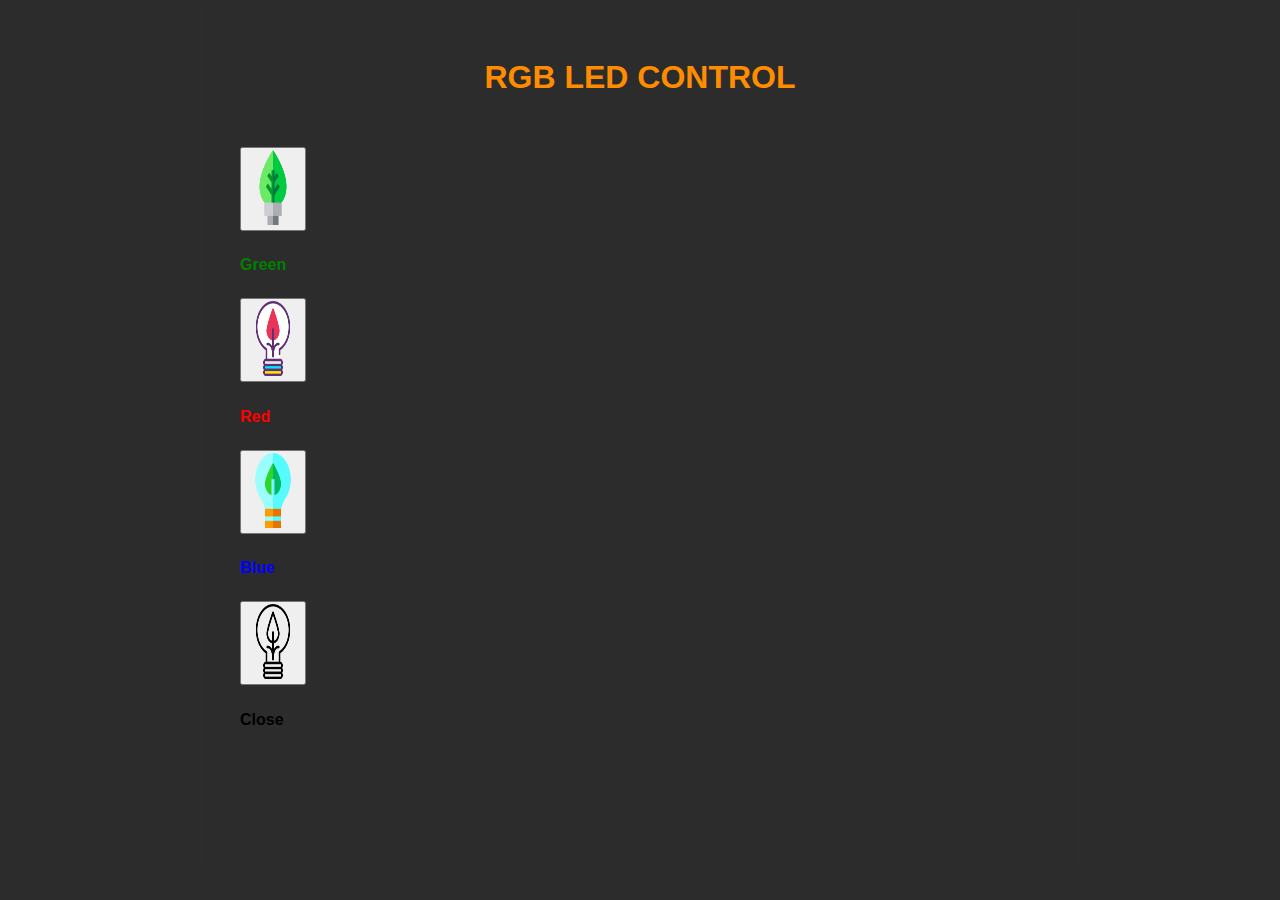
==== WebIotProject/IotProject.html @ 26a4ddd4 "Finish updated" ====
<!DOCTYPE html>
<html lang="en">
<head>
    <meta charset="UTF-8">
    <meta http-equiv="X-UA-Compatible" content="IE=edge">
    <meta name="viewport" content="width=device-width, initial-scale=1.0">
    <title>IotProject</title>
    <link href="https://cdn.jsdelivr.net/npm/bootstrap@5.1.0/dist/css/bootstrap.min.css" rel="stylesheet" integrity="sha384-KyZXEAg3QhqLMpG8r+8fhAXLRk2vvoC2f3B09zVXn8CA5QIVfZOJ3BCsw2P0p/We" crossorigin="anonymous">
    <link rel="stylesheet" href="style.css">
</head>
<body>
    
    
    <div class="container">
        <div class="jumbotron text-center">
            <h1>RGB LED CONTROL</h1>
        </div>
        <br>
        <div class="row">

            <div class="col-md-3 col-sm-6">
                <div class="jumbotron text-center">
                    <button id="Yesil" type="button" class="btn"><img src="image/green.png"> </button>
                    <br>
                    <div id="g"><h4>Green</h4></div>
                </div>
            </div>

            <div class="col-md-3 col-sm-6">
                <div class="jumbotron text-center">
                    <button id="Kirmizi" type="button" class="btn "><img src="image/red.png"></button>
                    <br>
                    <div id="r"><h4>Red</h4></div>
                </div>
            </div>

            <div class="col-md-3 col-sm-6">
                <div class="jumbotron text-center">
                    <button id="Mavi" type="button" class="btn"><img src="image/blue.png"></button>
                    <br>
                    <div id="b"><h4>Blue</h4></div>
                </div>
            </div>
            
            <div class="col-md-3 col-sm-6">
                <div class="jumbotron text-center">
                    <button id="Kapat" type="button" class="btn"><img src="image/close.png"></button>
                    <br>
                    <div id="c"><h4>Close</h4></div>
                </div>
            </div>

        </div>
    </div>
    <br>
    <br>
    <div id="output">

    </div>

    <script src="IotProject.js"></script>
</body>
</html>
---- WebIotProject/style.css ----
body {
    
    background-color:#2c2c2c;;
    box-shadow: 0 0 2px rgba(0, 0, 0, 0.06);
    color: #545454;
    font-family: "Helvetica Neue", Helvetica, Arial, sans-serif;
    font-size: 16px;
    line-height: 1.5;
    margin: 0 auto;
    max-width: 800px;
    padding: 2em 2em 4em;
}
h1{
    color:darkorange;
    text-align: center;
}

img{
    width: 50px;
    height: 75px;
}

#g{
   color:green;
}

#r{
    color:red;
 }

 #b{
    color:blue;
 }

 #c{
    color:black;
 }
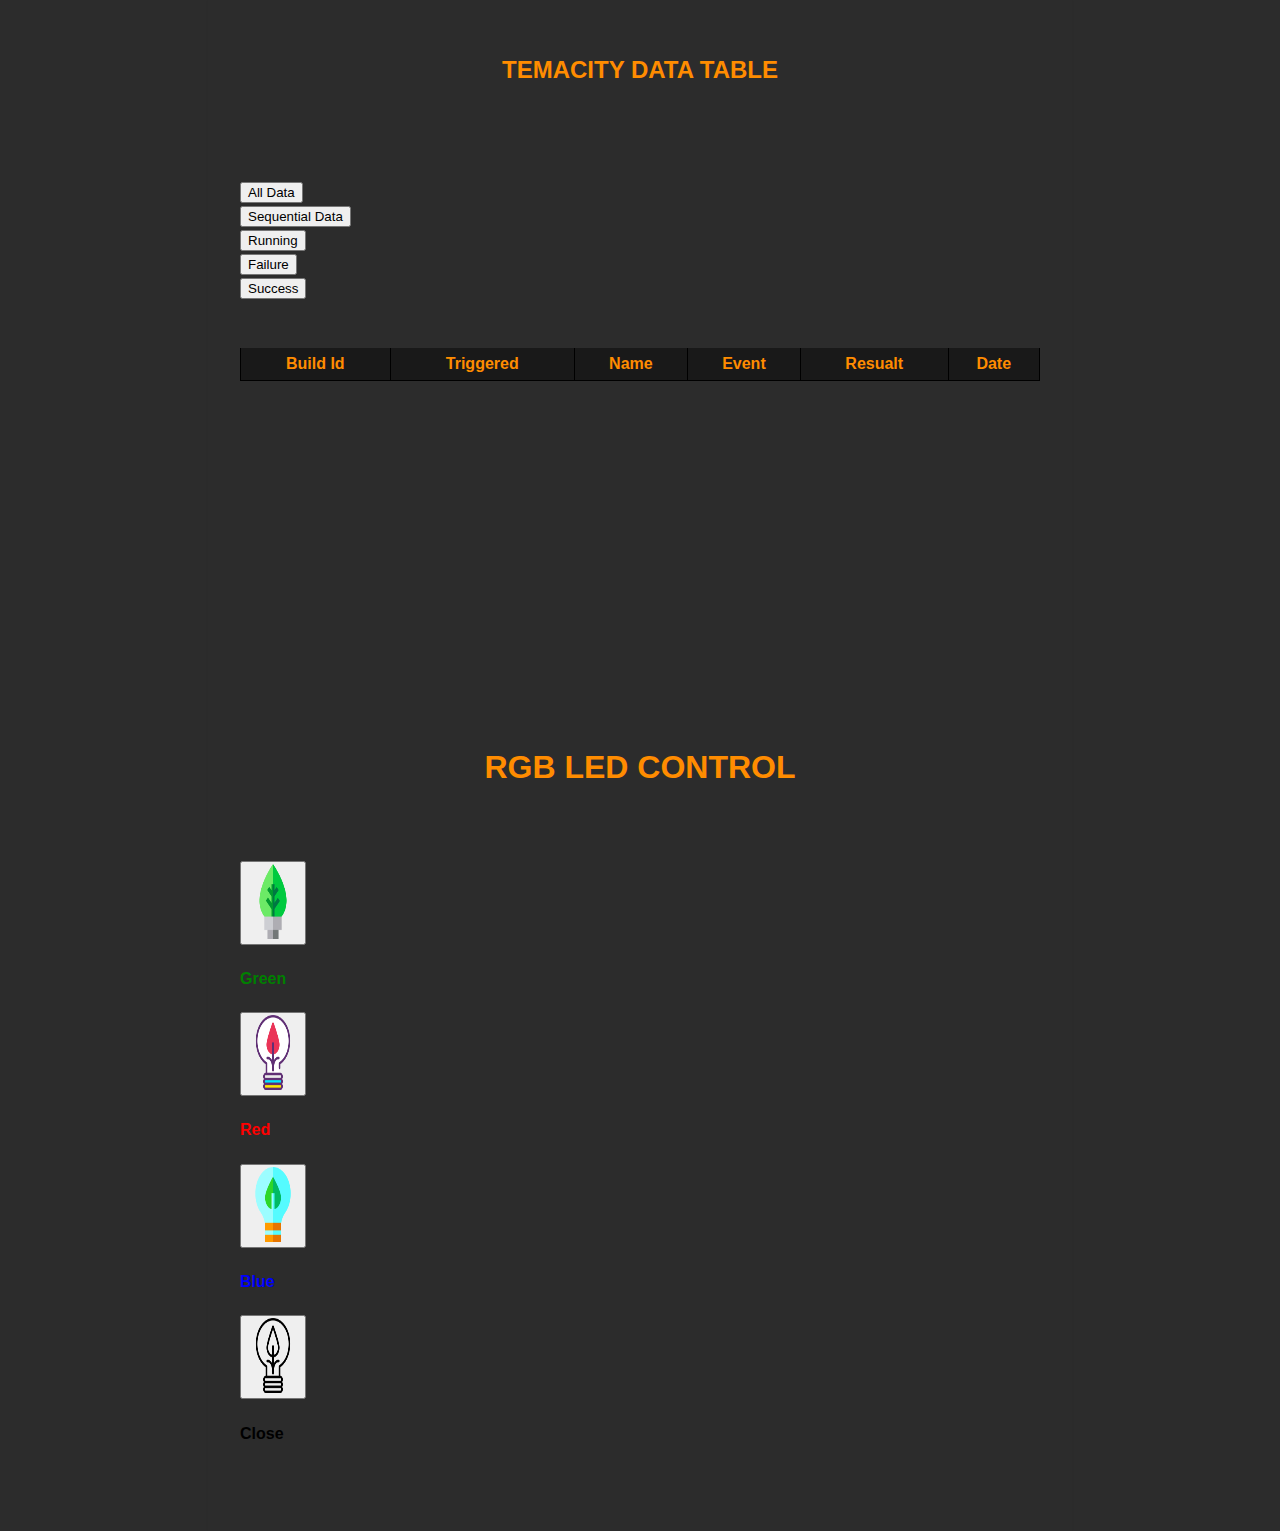
==== commit 103b2335: "mobil added" ====
--- a/WebIotProject/IotProject.html
+++ b/WebIotProject/IotProject.html
@@ -1,63 +1,131 @@
 <!DOCTYPE html>
 <html lang="en">
+
 <head>
     <meta charset="UTF-8">
     <meta http-equiv="X-UA-Compatible" content="IE=edge">
     <meta name="viewport" content="width=device-width, initial-scale=1.0">
     <title>IotProject</title>
-    <link href="https://cdn.jsdelivr.net/npm/bootstrap@5.1.0/dist/css/bootstrap.min.css" rel="stylesheet" integrity="sha384-KyZXEAg3QhqLMpG8r+8fhAXLRk2vvoC2f3B09zVXn8CA5QIVfZOJ3BCsw2P0p/We" crossorigin="anonymous">
+    <link href="https://cdn.jsdelivr.net/npm/bootstrap@5.1.0/dist/css/bootstrap.min.css" rel="stylesheet"
+        integrity="sha384-KyZXEAg3QhqLMpG8r+8fhAXLRk2vvoC2f3B09zVXn8CA5QIVfZOJ3BCsw2P0p/We" crossorigin="anonymous">
     <link rel="stylesheet" href="style.css">
 </head>
+
 <body>
-    
-    
-    <div class="container">
-        <div class="jumbotron text-center">
-            <h1>RGB LED CONTROL</h1>
+
+
+    <div class="container" id="cont">
+        <div class="row" id="row1">
+
+            <div class="jumbotron text-center">
+                <h2><b>TEMACITY DATA TABLE</b></h2>
+            </div>
+            <br>
+            <br>
+            <br>
+            <div class="row" id="row3">
+                <div class="col-md-2  col-sm-2">
+                    <div class="jumbotron text-center">
+                        <button id="AllData" type="button" class="btn btn-light">All Data</button>
+                    </div>
+                </div>
+
+                <div class="col-md-3 col-sm-3">
+                    <div class="jumbotron text-center">
+                        <button id="SequentialData" type="button" class="btn btn-dark">Sequential Data</button>
+                    </div>
+                </div>
+
+                <div class="col-md-2 col-sm-2">
+                    <div class="jumbotron text-center">
+                        <button id="Running" type="button" class="btn btn-primary ">Running</button>
+                    </div>
+                </div>
+
+                <div class="col-md-3 col-sm-3">
+                    <div class="jumbotron text-center">
+                        <button id="Failure" type="button" class="btn btn-danger ">Failure</button>
+                    </div>
+                </div>
+
+                <div class="col-md-2 col-sm-2">
+                    <div class="jumbotron text-center">
+                        <button id="Success" type="button" class="btn btn-success">Success</button>
+                    </div>
+                </div>
+            </div>
+            <br>
+            <br>
+            <div class="row">
+                <div id="output" onscroll="TableScroll()" >
+                    <table id="tbl" >
+                        <tr class="t-header">
+                            <th>Build Id</th>
+                            <th>Triggered</th>
+                            <th>Name</th>
+                            <th>Event</th>
+                            <th>Resualt</th>
+                            <th>Date</th>
+                        </tr>
+                    </table>
+                </div>
+
+            </div>
         </div>
         <br>
-        <div class="row">
+        <div class="row" id="row2">
 
+            <div class="jumbotron text-center">
+                <h1><b>RGB LED CONTROL</b></h1>
+            </div>
+            <br>
+            <br>
             <div class="col-md-3 col-sm-6">
                 <div class="jumbotron text-center">
-                    <button id="Yesil" type="button" class="btn"><img src="image/green.png"> </button>
+                    <button id="Green" type="button" class="btn"><img src="image/green.png"> </button>
                     <br>
-                    <div id="g"><h4>Green</h4></div>
+                    <div id="g">
+                        <h4>Green</h4>
+                    </div>
                 </div>
             </div>
 
             <div class="col-md-3 col-sm-6">
                 <div class="jumbotron text-center">
-                    <button id="Kirmizi" type="button" class="btn "><img src="image/red.png"></button>
+                    <button id="Red" type="button" class="btn "><img src="image/red.png"></button>
                     <br>
-                    <div id="r"><h4>Red</h4></div>
+                    <div id="r">
+                        <h4>Red</h4>
+                    </div>
                 </div>
             </div>
 
             <div class="col-md-3 col-sm-6">
                 <div class="jumbotron text-center">
-                    <button id="Mavi" type="button" class="btn"><img src="image/blue.png"></button>
+                    <button id="Blue" type="button" class="btn"><img src="image/blue.png"></button>
                     <br>
-                    <div id="b"><h4>Blue</h4></div>
+                    <div id="b">
+                        <h4>Blue</h4>
+                    </div>
                 </div>
             </div>
-            
+
             <div class="col-md-3 col-sm-6">
                 <div class="jumbotron text-center">
-                    <button id="Kapat" type="button" class="btn"><img src="image/close.png"></button>
+                    <button id="Close" type="button" class="btn"><img src="image/close.png"></button>
                     <br>
-                    <div id="c"><h4>Close</h4></div>
+                    <div id="c">
+                        <h4>Close</h4>
+                    </div>
                 </div>
             </div>
 
         </div>
-    </div>
-    <br>
-    <br>
-    <div id="output">
 
     </div>
 
+
     <script src="IotProject.js"></script>
 </body>
+
 </html>--- a/WebIotProject/style.css
+++ b/WebIotProject/style.css
@@ -10,7 +10,13 @@
     max-width: 800px;
     padding: 2em 2em 4em;
 }
+
 h1{
+    color:darkorange;
+    text-align: center;
+}
+
+h2{
     color:darkorange;
     text-align: center;
 }
@@ -20,6 +26,10 @@
     height: 75px;
 }
 
+img:hover{
+    transform: scale(1.2);
+    
+}
 #g{
    color:green;
 }
@@ -35,3 +45,64 @@
  #c{
     color:black;
  }
+
+
+ table{
+        border-collapse: collapse;
+        width: 100%;
+ }
+
+table,th,td{
+     border-bottom:  0.5px solid black;
+     border-left:  0.5px solid black;
+     border-right:  0.5px solid black;
+ }
+ 
+ th{
+     height: 30px;
+     text-align: center;
+     color: darkorange;
+ }
+
+ td{
+    height: 40px;
+    text-align: center;
+}
+
+tr:hover{
+    background-color: white;
+}
+
+tr:nth-child(even){
+    color: #191919;
+}
+
+tr:nth-child(odd){
+    color: #191919;
+}
+
+#output{
+    height: 350px;
+    overflow: auto;
+}
+
+#tbl th{
+    background-color: #191919;
+    position:sticky;
+    top:0;
+}
+
+::-webkit-scrollbar {
+    width: 15px;
+    background-color:#6a6a6a;
+    border-left: 1px solid #6a6a6a;
+}
+::-webkit-scrollbar-thumb {
+    background-color: #3f3f3f;
+}
+::-webkit-scrollbar-thumb:hover {
+    background-color: #2c2c2c;
+}
+
+
+
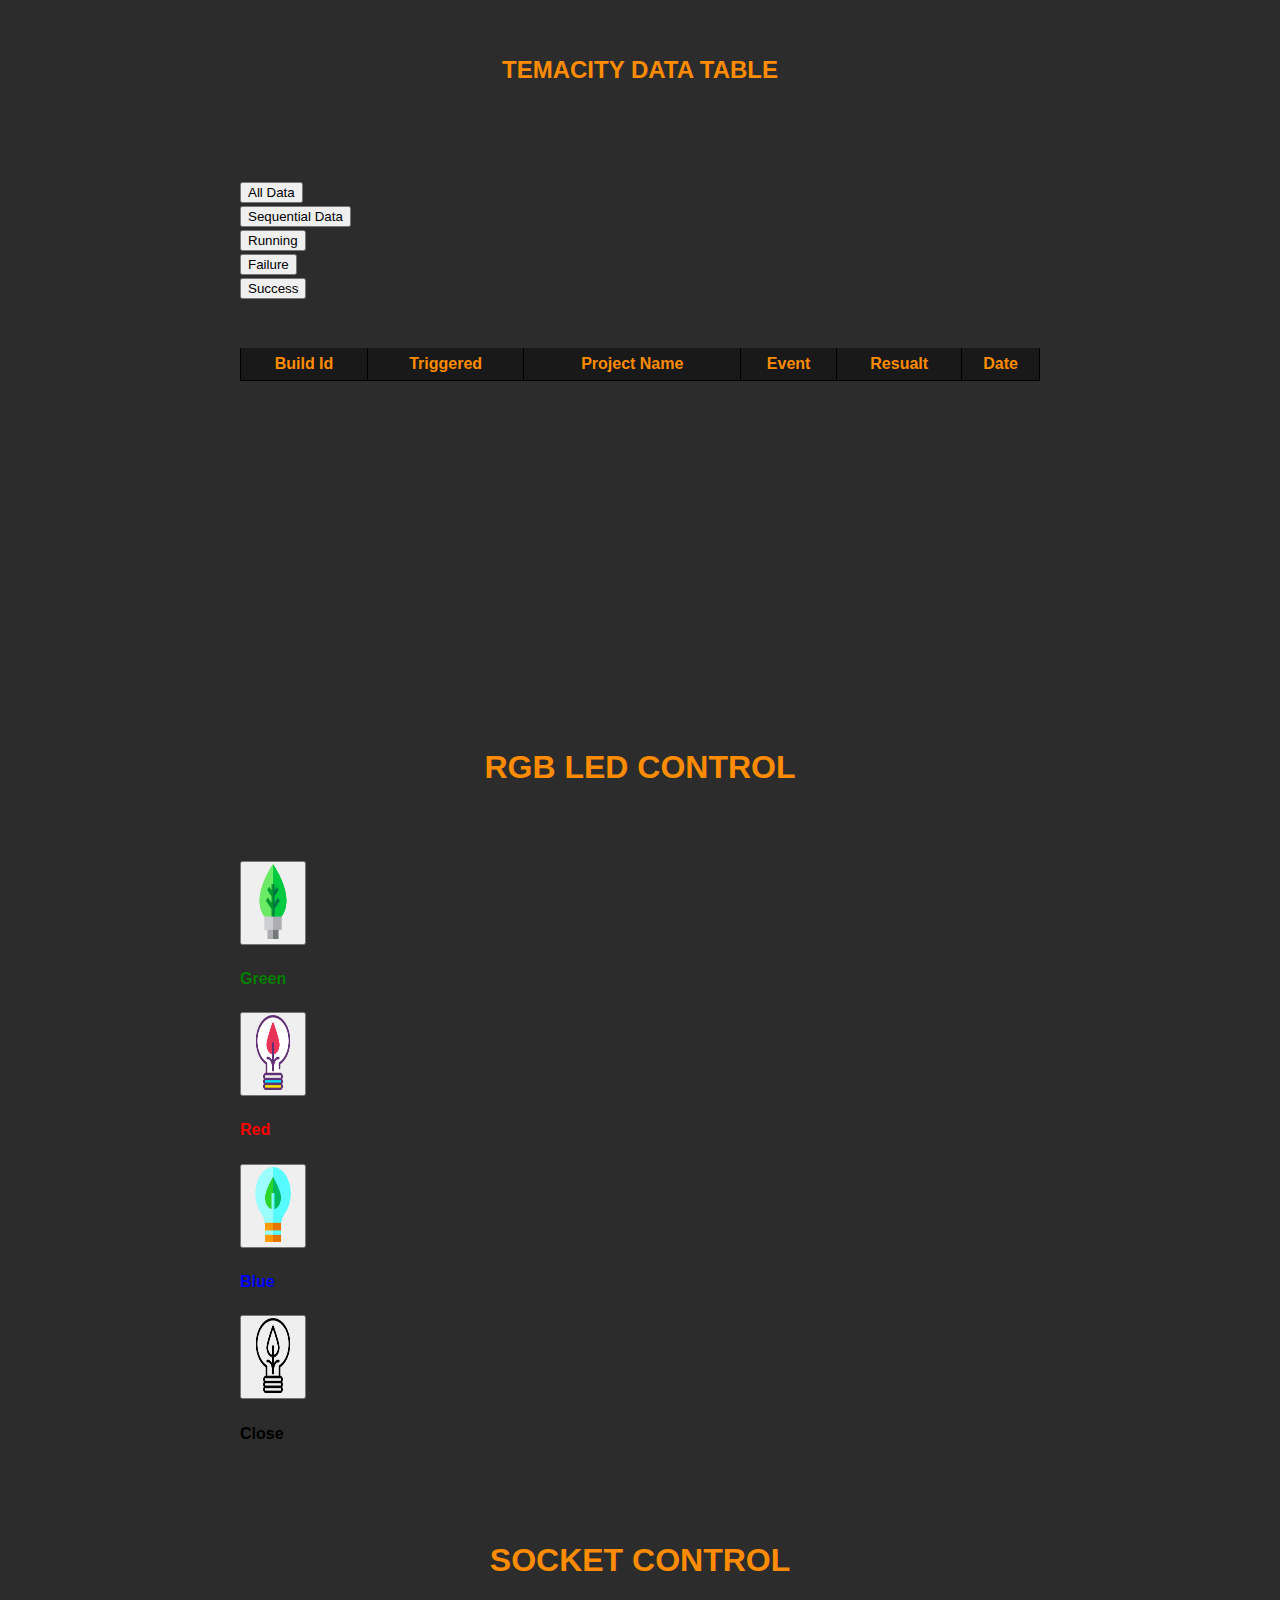
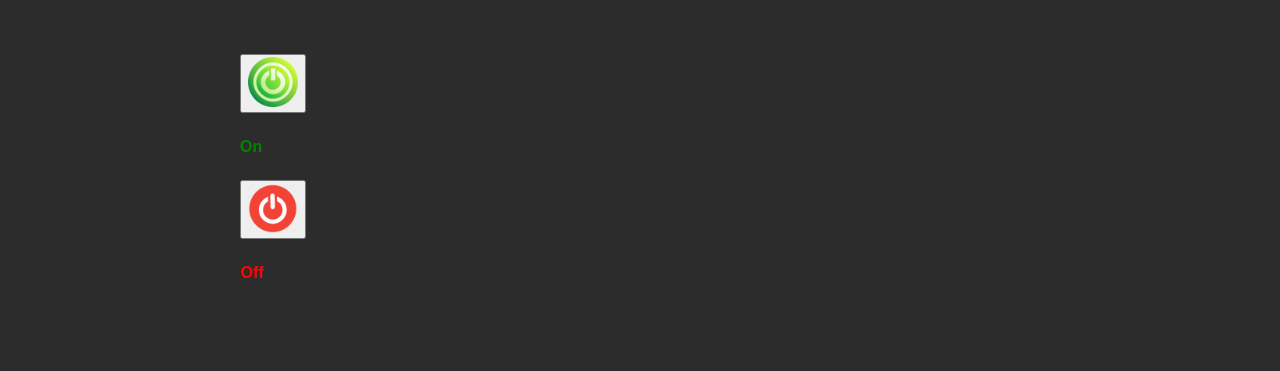
==== commit c5a8dde3: "20.09.2021 Added" ====
--- a/WebIotProject/IotProject.html
+++ b/WebIotProject/IotProject.html
@@ -62,7 +62,7 @@
                         <tr class="t-header">
                             <th>Build Id</th>
                             <th>Triggered</th>
-                            <th>Name</th>
+                            <th>Project Name</th>
                             <th>Event</th>
                             <th>Resualt</th>
                             <th>Date</th>
@@ -122,6 +122,43 @@
 
         </div>
 
+        <br>
+        <br>
+        
+        <div class="row" id="row3">
+
+            <div class="jumbotron text-center">
+                <h1><b>SOCKET CONTROL</b></h1>
+            </div>
+            <br>
+            <br>
+            
+            <div class="col-md-3 col-sm-3">
+            </div>
+            <div class="col-md-3 col-sm-3">
+                <div class="jumbotron text-center">
+                    <button id="SocketOpen" type="button" class="btn"><img src="image/SocketOn.png"> </button>
+                    <br>
+                    <div id="g">
+                        <h4>On</h4>
+                    </div>
+                </div>
+            </div>
+
+            <div class="col-md-3 col-sm-3">
+                <div class="jumbotron text-center">
+                    <button id="SocketClose" type="button" class="btn"><img src="image/SocketOff.png"></button>
+                    <br>
+                    <div id="r">
+                        <h4>Off</h4>
+                    </div>
+                </div>
+            </div>
+            <div class="col-md-3 col-sm-3">
+            </div>
+
+        </div>
+
     </div>
 
 
--- a/WebIotProject/style.css
+++ b/WebIotProject/style.css
@@ -34,6 +34,10 @@
    color:green;
 }
 
+#o{
+    color:white;
+ }
+
 #r{
     color:red;
  }
@@ -46,7 +50,14 @@
     color:black;
  }
 
-
+#SocketOpen img{
+    height: 50px;
+    width: 50px;
+}
+#SocketClose img{
+    height: 50px;
+    width: 50px;
+}
  table{
         border-collapse: collapse;
         width: 100%;
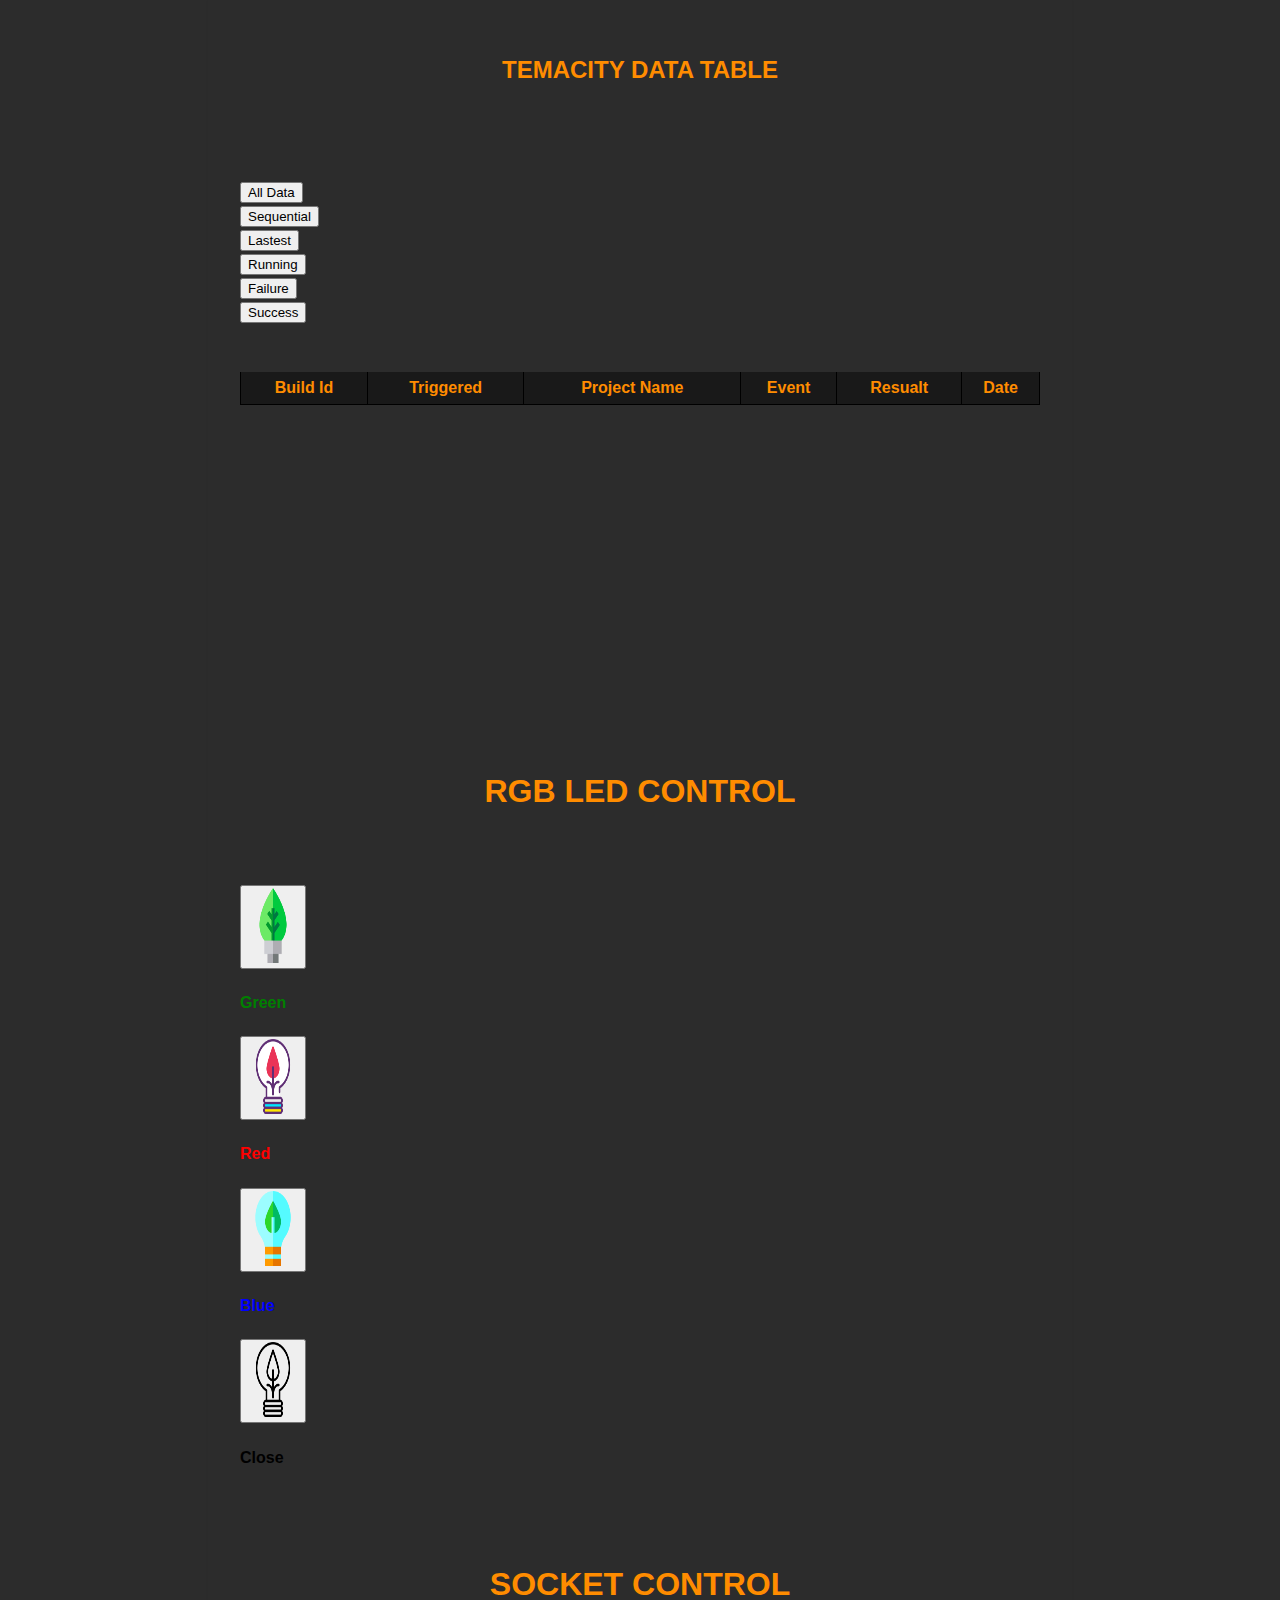
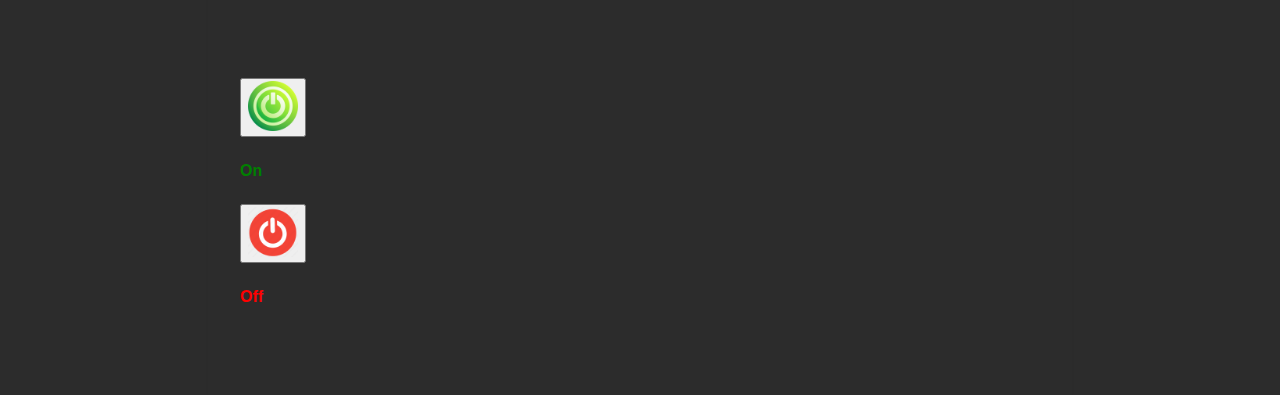
==== commit c9f3b5cd: "Updated date: 30.09.2021" ====
--- a/WebIotProject/IotProject.html
+++ b/WebIotProject/IotProject.html
@@ -24,31 +24,36 @@
             <br>
             <br>
             <div class="row" id="row3">
-                <div class="col-md-2  col-sm-2">
+                <div class="col-md-2  col-sm-4">
                     <div class="jumbotron text-center">
                         <button id="AllData" type="button" class="btn btn-light">All Data</button>
                     </div>
                 </div>
 
-                <div class="col-md-3 col-sm-3">
+                <div class="col-md-2 col-sm-4">
                     <div class="jumbotron text-center">
-                        <button id="SequentialData" type="button" class="btn btn-dark">Sequential Data</button>
+                        <button id="SequentialData" type="button" class="btn btn-secondary">Sequential</button>
+                    </div>
+                </div>
+                <div class="col-md-2 col-sm-4">
+                    <div class="jumbotron text-center">
+                        <button id="Lastest" type="button" class="btn btn-dark">Lastest</button>
                     </div>
                 </div>
 
-                <div class="col-md-2 col-sm-2">
+                <div class="col-md-2 col-sm-4">
                     <div class="jumbotron text-center">
                         <button id="Running" type="button" class="btn btn-primary ">Running</button>
                     </div>
                 </div>
 
-                <div class="col-md-3 col-sm-3">
+                <div class="col-md-2 col-sm-4">
                     <div class="jumbotron text-center">
                         <button id="Failure" type="button" class="btn btn-danger ">Failure</button>
                     </div>
                 </div>
 
-                <div class="col-md-2 col-sm-2">
+                <div class="col-md-2 col-sm-4">
                     <div class="jumbotron text-center">
                         <button id="Success" type="button" class="btn btn-success">Success</button>
                     </div>
@@ -67,6 +72,7 @@
                             <th>Resualt</th>
                             <th>Date</th>
                         </tr>
+                        
                     </table>
                 </div>
 
--- a/WebIotProject/style.css
+++ b/WebIotProject/style.css
@@ -1,6 +1,6 @@
 body {
     
-    background-color:#2c2c2c;;
+    background-color:#2c2c2c;
     box-shadow: 0 0 2px rgba(0, 0, 0, 0.06);
     color: #545454;
     font-family: "Helvetica Neue", Helvetica, Arial, sans-serif;
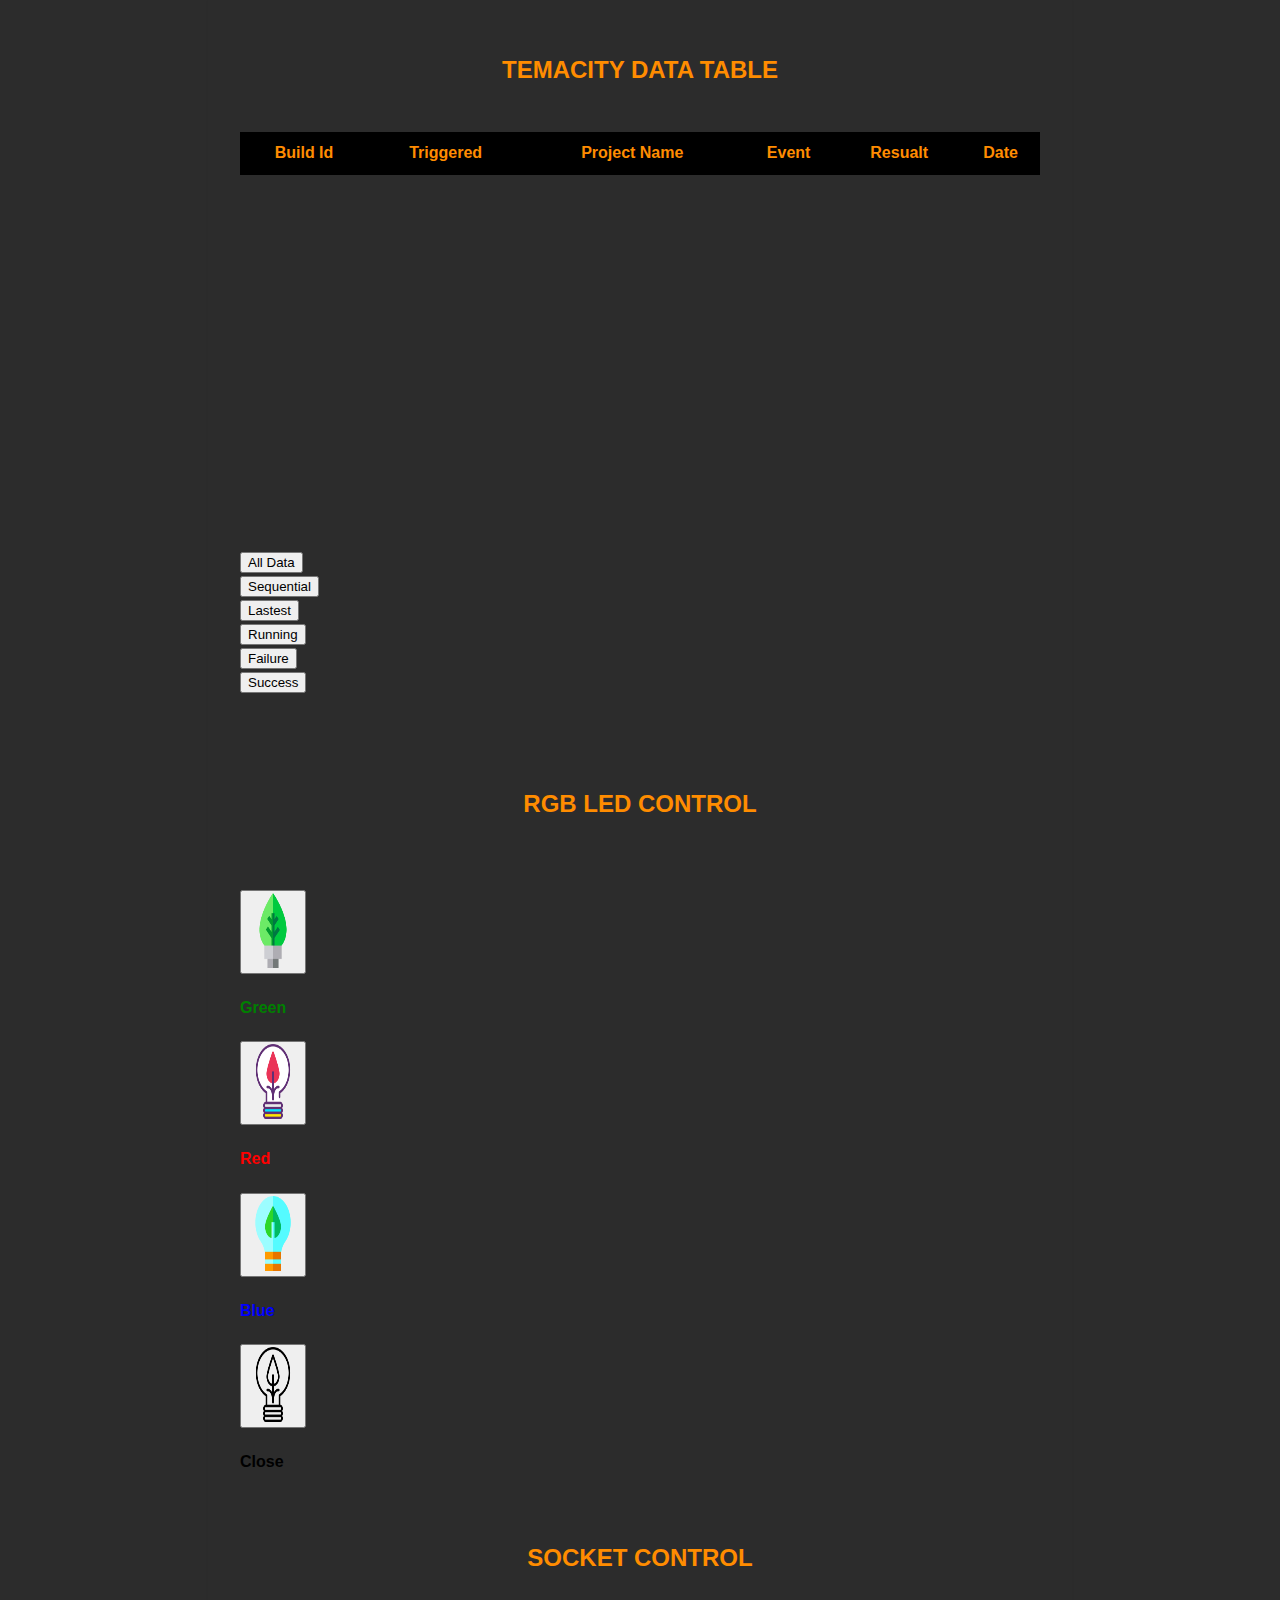
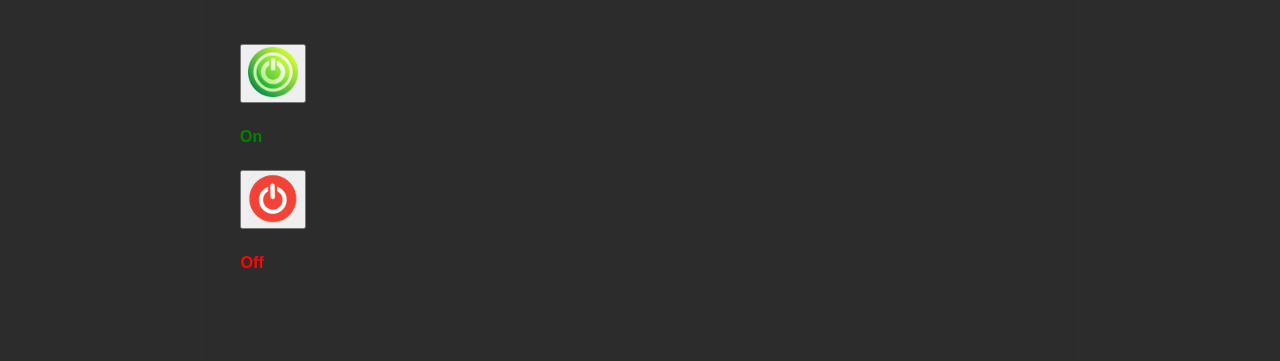
==== commit e9bd3138: "Updated date:02.10.2021" ====
--- a/WebIotProject/IotProject.html
+++ b/WebIotProject/IotProject.html
@@ -20,10 +20,27 @@
             <div class="jumbotron text-center">
                 <h2><b>TEMACITY DATA TABLE</b></h2>
             </div>
+
+            <br>
+            <div class="row" id="row4">
+                <div id="output" onscroll="TableScroll()">
+                    <table id="tbl">
+                        <tr class="t-header">
+                            <th>Build Id</th>
+                            <th>Triggered</th>
+                            <th>Project Name</th>
+                            <th>Event</th>
+                            <th>Resualt</th>
+                            <th>Date</th>
+                        </tr>
+
+                    </table>
+                </div>
+
+            </div>
             <br>
             <br>
-            <br>
-            <div class="row" id="row3">
+            <div class="row" id="row5">
                 <div class="col-md-2  col-sm-4">
                     <div class="jumbotron text-center">
                         <button id="AllData" type="button" class="btn btn-light">All Data</button>
@@ -61,28 +78,13 @@
             </div>
             <br>
             <br>
-            <div class="row">
-                <div id="output" onscroll="TableScroll()" >
-                    <table id="tbl" >
-                        <tr class="t-header">
-                            <th>Build Id</th>
-                            <th>Triggered</th>
-                            <th>Project Name</th>
-                            <th>Event</th>
-                            <th>Resualt</th>
-                            <th>Date</th>
-                        </tr>
-                        
-                    </table>
-                </div>
 
-            </div>
         </div>
         <br>
         <div class="row" id="row2">
 
             <div class="jumbotron text-center">
-                <h1><b>RGB LED CONTROL</b></h1>
+                <h2><b>RGB LED CONTROL</b></h2>
             </div>
             <br>
             <br>
@@ -129,16 +131,15 @@
         </div>
 
         <br>
-        <br>
-        
+
         <div class="row" id="row3">
 
             <div class="jumbotron text-center">
-                <h1><b>SOCKET CONTROL</b></h1>
+                <h2><b>SOCKET CONTROL</b></h2>
             </div>
             <br>
             <br>
-            
+
             <div class="col-md-3 col-sm-3">
             </div>
             <div class="col-md-3 col-sm-3">
--- a/WebIotProject/style.css
+++ b/WebIotProject/style.css
@@ -10,7 +10,9 @@
     max-width: 800px;
     padding: 2em 2em 4em;
 }
-
+#row5{
+    margin-top: 20px;
+}
 h1{
     color:darkorange;
     text-align: center;
@@ -70,7 +72,7 @@
  }
  
  th{
-     height: 30px;
+     height: 40px;
      text-align: center;
      color: darkorange;
  }
@@ -98,7 +100,7 @@
 }
 
 #tbl th{
-    background-color: #191919;
+    background-color: black;
     position:sticky;
     top:0;
 }
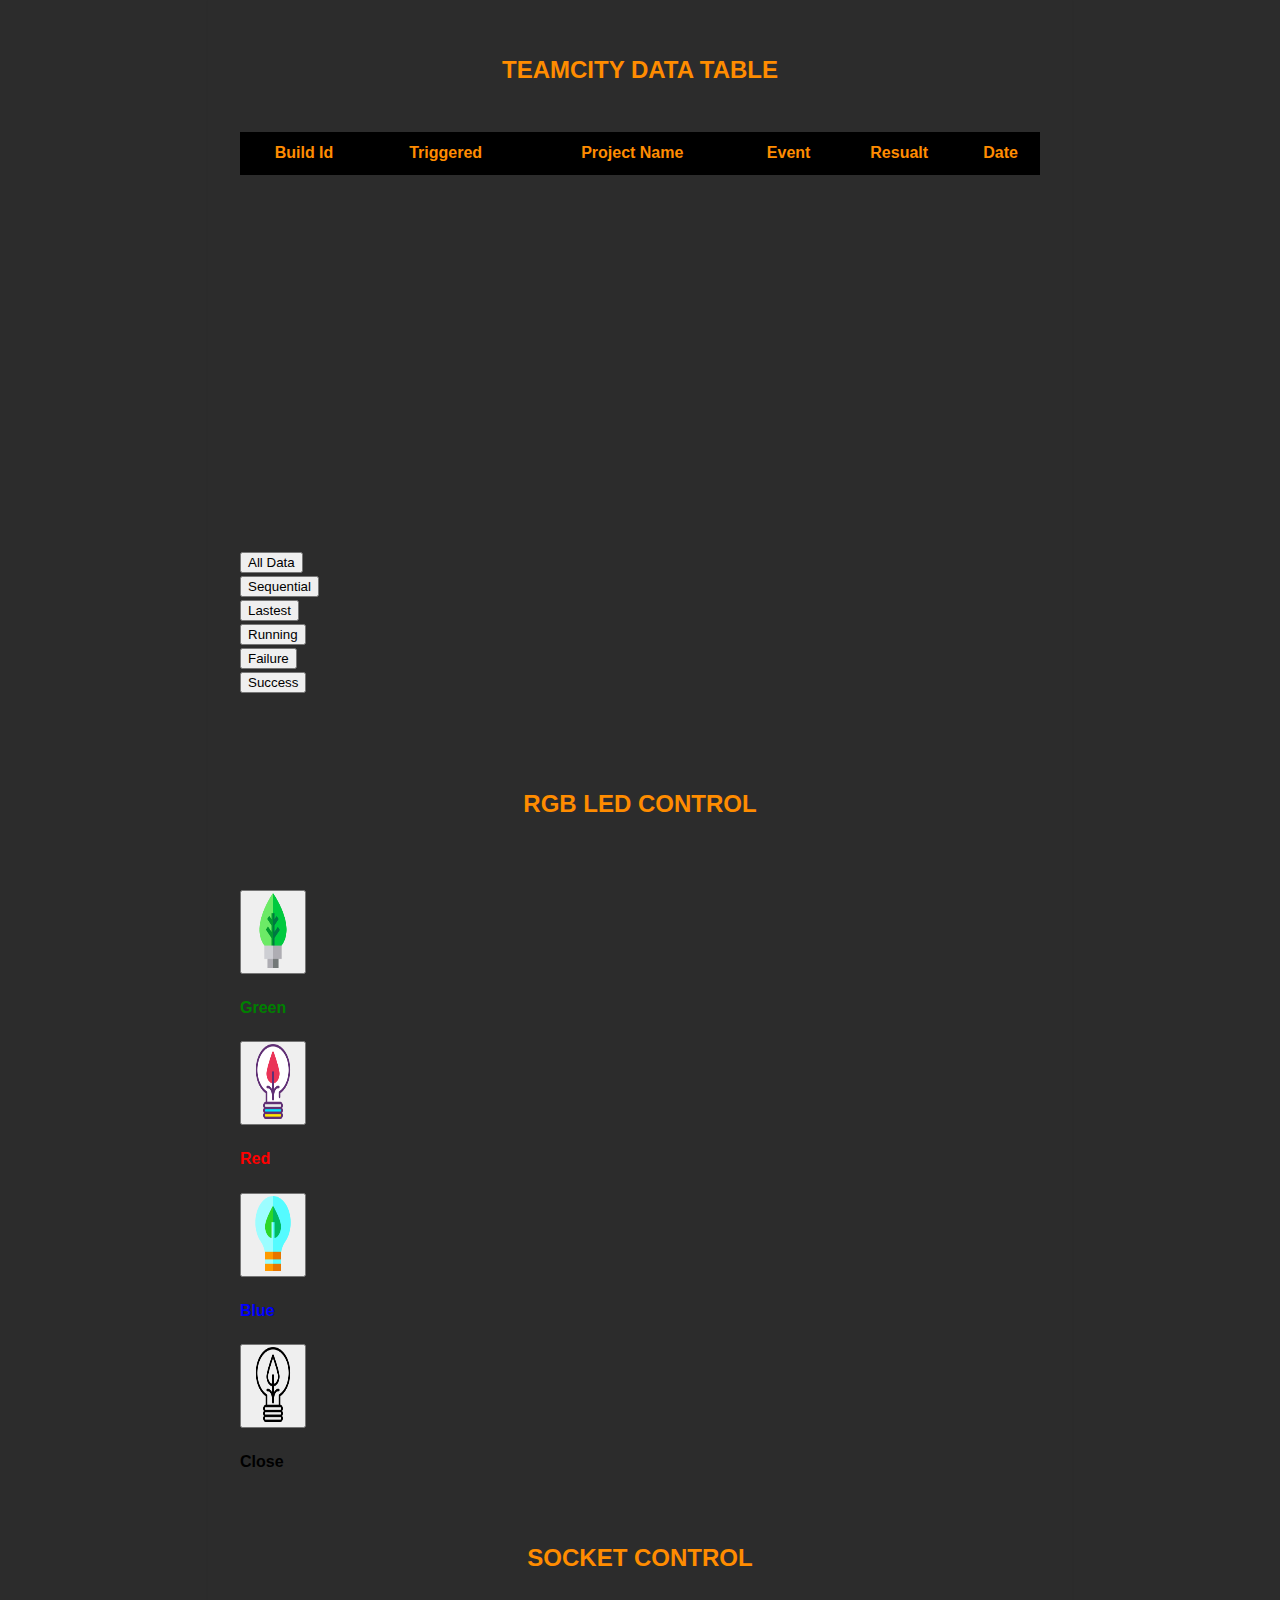
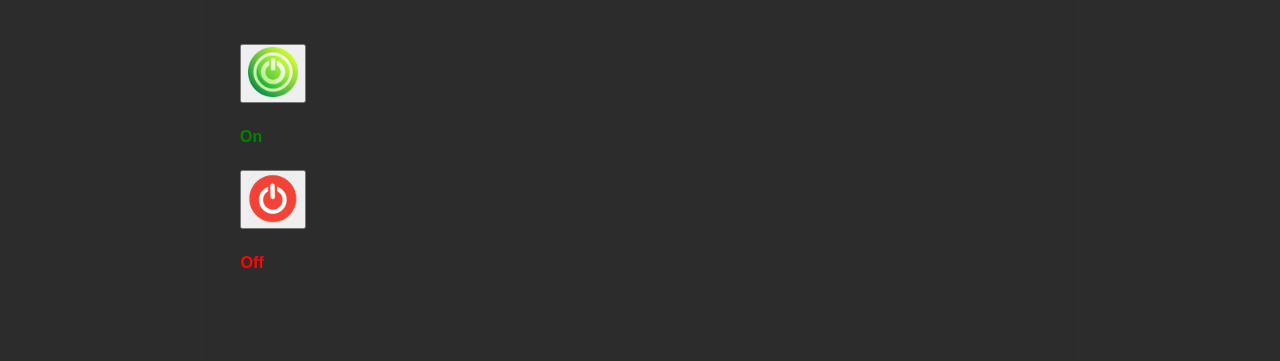
==== commit fbbcd3f0: "Mobile updated" ====
--- a/WebIotProject/IotProject.html
+++ b/WebIotProject/IotProject.html
@@ -18,7 +18,7 @@
         <div class="row" id="row1">
 
             <div class="jumbotron text-center">
-                <h2><b>TEMACITY DATA TABLE</b></h2>
+                <h2><b>TEAMCITY DATA TABLE</b></h2>
             </div>
 
             <br>
